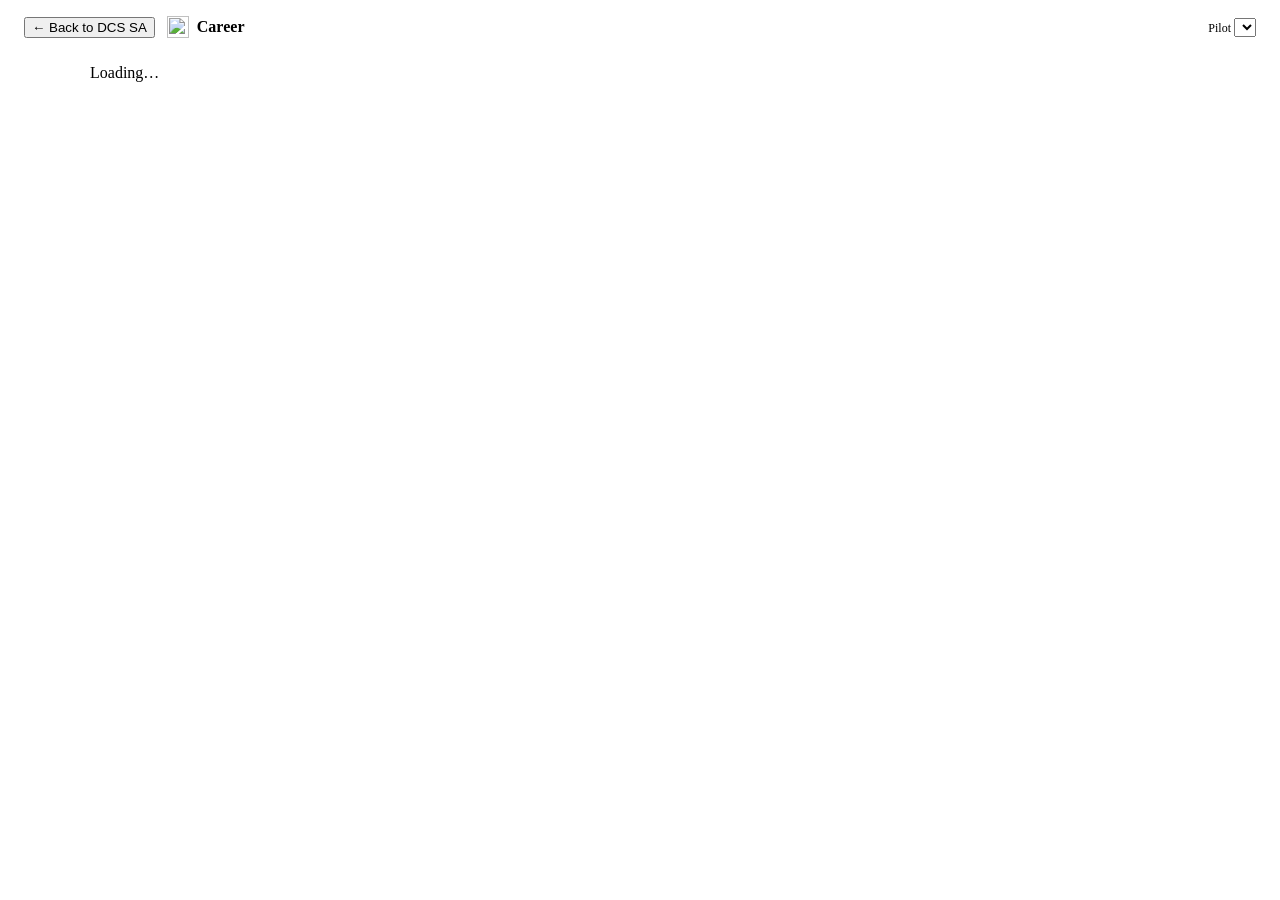
==== dcs_sa/web/career.html @ b03c5984 "Career: kills, accuracy and totals across every flight A Career button in the top row, next to Recor" ====
<!doctype html>
<html lang="en">
<head>
<meta charset="utf-8">
<meta name="viewport" content="width=device-width, initial-scale=1">
<title>DCS SA Career</title>
<link rel="icon" type="image/png" href="/static/favicon-32.png">
<script>
  try {
    var t = localStorage.getItem("dcs-sa.theme");
    document.documentElement.dataset.theme = ["green", "bright", "blue"].indexOf(t) >= 0 ? t : "green";
  } catch (e) { document.documentElement.dataset.theme = "green"; }
</script>
<link rel="stylesheet" href="/static/css/app.css">
<style>
  /* Like the guide, this page scrolls; the app's own pages never do. */
  html, body { height: auto; }
  body { overflow: visible; }
  .cr-top { position: sticky; top: 0; z-index: 2; display: flex; align-items: center; gap: 12px; padding: 8px 16px;
    background: var(--panel); border-bottom: 1px solid var(--line); }
  .cr-top .brand { display: flex; align-items: center; gap: 8px; font-weight: 600; }
  .cr-top .brand img { width: 22px; height: 22px; }
  .cr-top .sp { flex: 1; }
  .cr-wrap { max-width: 1100px; margin: 0 auto; padding: 18px 16px 80px; }
  .cr-wrap h2 { font-size: 15px; margin: 26px 0 8px; color: var(--muted); font-weight: 600;
    text-transform: uppercase; letter-spacing: 0.06em; }
  .cr-tiles { display: grid; grid-template-columns: repeat(auto-fit, minmax(132px, 1fr)); gap: 10px; }
  .cr-tile { background: var(--panel); border: 1px solid var(--line); border-radius: 8px; padding: 10px 12px; }
  .cr-tile .k { font-size: 11px; color: var(--muted); text-transform: uppercase; letter-spacing: 0.05em; }
  .cr-tile .v { font: 600 22px/1.25 var(--mono); }
  .cr-tile .s { font-size: 11px; color: var(--faint); }
  table.cr { width: 100%; border-collapse: collapse; font-size: 13px; }
  table.cr th, table.cr td { padding: 5px 8px; border-bottom: 1px solid var(--line); text-align: right; }
  table.cr th:first-child, table.cr td:first-child { text-align: left; }
  table.cr th { color: var(--muted); font-weight: 600; font-size: 11px; text-transform: uppercase; letter-spacing: 0.05em; }
  table.cr td.num { font-family: var(--mono); }
  table.cr tr.click:hover { background: var(--panel); cursor: pointer; }
  .bar-cell { display: flex; align-items: center; gap: 6px; justify-content: flex-end; }
  .bar-cell .b { height: 6px; background: var(--green); border-radius: 3px; min-width: 2px; }
  .cr-empty { padding: 28px 0; color: var(--muted); }
  .cr-note { color: var(--faint); font-size: 12px; margin-top: 6px; }
</style>
</head>
<body>
<header class="cr-top">
  <button id="back">← Back to DCS SA</button>
  <div class="brand"><img src="/static/icon.png" alt="">Career</div>
  <span class="sp"></span>
  <label class="muted" style="font-size:12px">Pilot <select id="profile"></select></label>
</header>
<main class="cr-wrap" id="career">Loading…</main>
<script type="module" src="/static/js/career.js"></script>
</body>
</html>
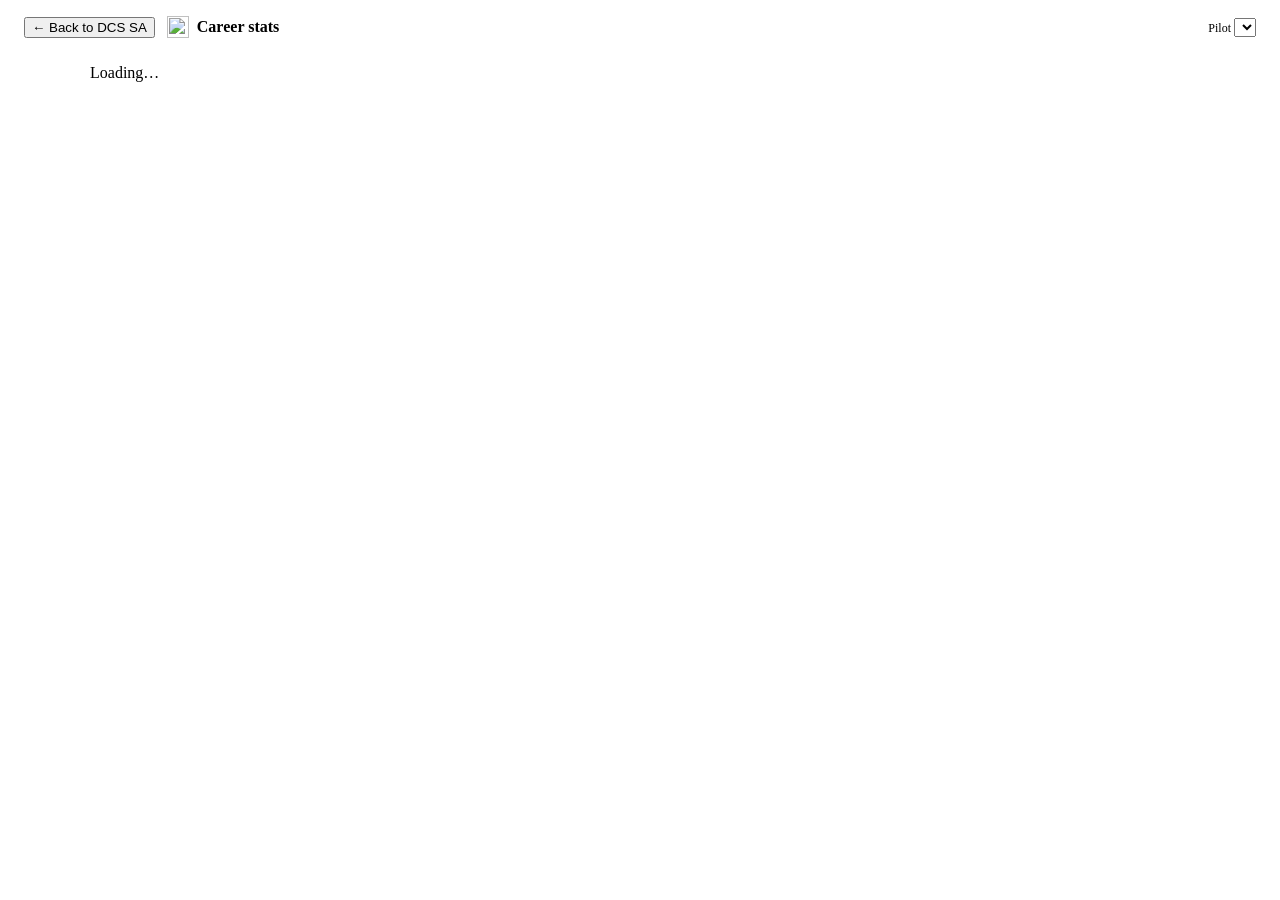
==== commit 49a3870c: "Apply updates by swapping the exe, not by running the installer The update downloaded and checked ou" ====
--- a/dcs_sa/web/career.html
+++ b/dcs_sa/web/career.html
@@ -3,7 +3,7 @@
 <head>
 <meta charset="utf-8">
 <meta name="viewport" content="width=device-width, initial-scale=1">
-<title>DCS SA Career</title>
+<title>DCS SA Career Stats</title>
 <link rel="icon" type="image/png" href="/static/favicon-32.png">
 <script>
   try {
@@ -39,16 +39,36 @@
   .bar-cell .b { height: 6px; background: var(--green); border-radius: 3px; min-width: 2px; }
   .cr-empty { padding: 28px 0; color: var(--muted); }
   .cr-note { color: var(--faint); font-size: 12px; margin-top: 6px; }
+  .figure { background: none; border: 0; padding: 0; font: inherit; color: inherit; cursor: pointer;
+    border-bottom: 1px dotted var(--line-2); }
+  .figure:hover { color: var(--blue); border-bottom-color: var(--blue); }
+  .cr-tile .v .figure { font: inherit; }
+  .drill { border: 1px solid var(--blue); border-radius: 8px; padding: 12px 14px; margin: 0 0 60px;
+    background: var(--panel); }
+  .drill.hidden { display: none; }
+  .dr-head { display: flex; align-items: baseline; gap: 12px; margin-bottom: 8px; }
+  .dr-head h3 { margin: 0; font-size: 15px; }
+  .dr-head .sp { flex: 1; }
+  .dr-sub { margin: 18px 0 6px; font-size: 12px; color: var(--muted); text-transform: uppercase; letter-spacing: 0.05em; }
+  .dr-log { height: auto; max-height: 220px; }
+  .dr-res { font-size: 11px; padding: 1px 7px; border-radius: 10px; border: 1px solid var(--line-2); }
+  .dr-res.r-kill { color: var(--green); border-color: var(--green); }
+  .dr-res.r-hit { color: var(--green); }
+  .dr-res.r-miss { color: var(--muted); }
+  .dr-res.r-flare { color: var(--orange); border-color: var(--orange); }
+  table.cr tr.off td { opacity: 0.45; }
+  .mi-tick { display: flex; }
 </style>
 </head>
 <body>
 <header class="cr-top">
   <button id="back">← Back to DCS SA</button>
-  <div class="brand"><img src="/static/icon.png" alt="">Career</div>
+  <div class="brand"><img src="/static/icon.png" alt="">Career stats</div>
   <span class="sp"></span>
   <label class="muted" style="font-size:12px">Pilot <select id="profile"></select></label>
 </header>
 <main class="cr-wrap" id="career">Loading…</main>
+<div class="cr-wrap"><section class="drill hidden" id="drill"></section></div>
 <script type="module" src="/static/js/career.js"></script>
 </body>
 </html>
